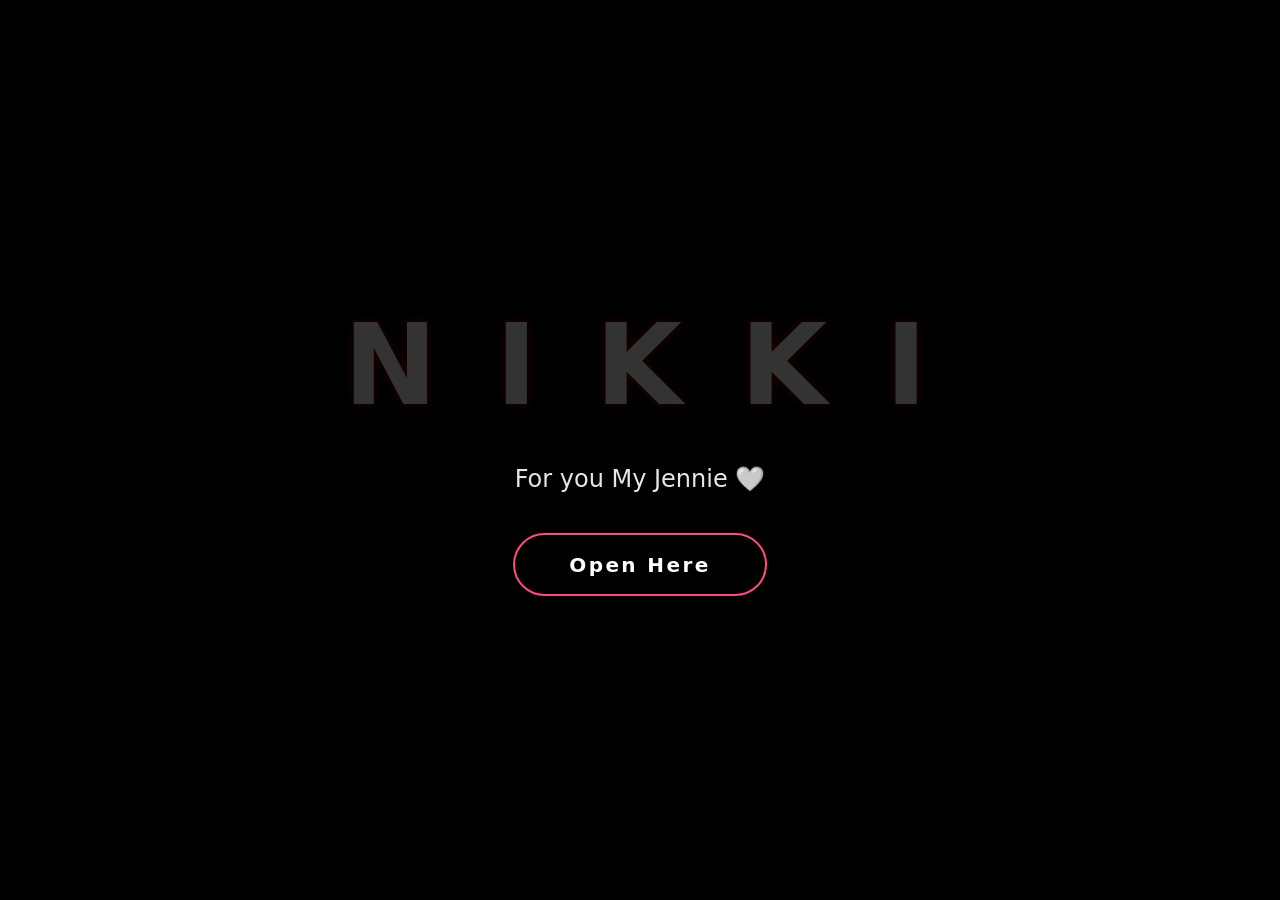
==== index.html @ 9dd9b69e "Initial surprise commit" ====
<!DOCTYPE html>
<html lang="en">
  <head>
    <meta charset="UTF-8" />
    <title>Surprise for My Girl</title>
    <link rel="stylesheet" href="css/style.css" />
  </head>
  <body>
    <!-- background music -->
    <audio id="bg-music" src="Afusic - Pal Pal with @Talwiinder (Official Visualiser) Prod. @AliSoomroMusic [AbkEmIgJMcU].mp3" loop></audio>

    <div class="greetings">
      <h1 class="name">
        <span style="--i:0">N</span>
        <span style="--i:1">I</span>
        <span style="--i:2">K</span>
        <span style="--i:3">K</span>
        <span style="--i:4">I</span>
      </h1>

      <p class="subtitle">For you My Jennie 🤍</p>

      <a href="#" id="open-btn" class="btn">Open Here</a>
    </div>

    <!-- container that will show the flowers page -->
    <div id="flowers-container" style="display:none; width:100vw; height:100vh;">
      <iframe
        id="flowers-frame"
        src="flowers.html"
        style="border:none; width:100%; height:100%;"
      ></iframe>
    </div>

    <script>
      const btn = document.getElementById("open-btn");
      const audio = document.getElementById("bg-music");
      const greetings = document.querySelector(".greetings");
      const flowersContainer = document.getElementById("flowers-container");

      if (btn && audio && greetings && flowersContainer) {
        btn.addEventListener("click", (e) => {
          e.preventDefault();

          audio.play().catch(() => {
            // if autoplay is blocked, she can click again
          });

          greetings.style.display = "none";
          flowersContainer.style.display = "block";
        });
      }
    </script>
  </body>
</html>
---- css/style.css ----
* {
  box-sizing: border-box;
  margin: 0;
  padding: 0;
}

body {
  min-height: 100vh;
  display: flex;
  align-items: center;
  justify-content: center;
  background: #000;
  color: #fff;
  font-family: system-ui, -apple-system, BlinkMacSystemFont, "Segoe UI", sans-serif;
}

.greetings {
  text-align: center;
  width: 100%;
  padding-inline: 1.5rem;
}

.name {
  font-size: clamp(3.8rem, 11vw, 7rem);
  letter-spacing: 0.6rem;
  margin-bottom: 2.2rem;
}

.name span {
  position: relative;
  display: inline-block;
  color: #333;
  text-shadow: 0 0 10px rgba(255, 0, 0, 0.15);
  animation: letterGlow 2s linear infinite;
  animation-delay: calc(var(--i) * 0.2s);
}

/* moving red light effect */
@keyframes letterGlow {
  0%,
  100% {
    color: #333;
    text-shadow: 0 0 10px rgba(255, 0, 0, 0.15);
  }
  40%,
  60% {
    color: #fff;
    text-shadow:
      0 0 20px #ff3366,
      0 0 40px #ff0040,
      0 0 70px #ff0066;
  }
}

.subtitle {
  font-size: clamp(1.2rem, 3vw, 1.5rem);
  opacity: 0.9;
  margin-bottom: 2.5rem;
}

.btn {
  display: inline-block;
  padding: 1.1rem 3.4rem;
  border-radius: 999px;
  border: 2px solid #ff4b7b;
  color: #fff;
  text-decoration: none;
  font-weight: 650;
  letter-spacing: 0.12em;
  font-size: clamp(1rem, 2.3vw, 1.25rem);
  position: relative;
  overflow: hidden;
  transition: box-shadow 0.3s ease, transform 0.2s ease;
}

@media (max-width: 768px) {
  body {
    padding-inline: 0.5rem;
  }

  .name {
    font-size: clamp(3.3rem, 15vw, 4.5rem);
    letter-spacing: 0.35rem;
  }

  .subtitle {
    font-size: 1.1rem;
    margin-bottom: 2.2rem;
  }

  .btn {
    padding: 1rem 2.6rem;
    font-size: 1rem;
  }
}

.btn::before {
  content: "";
  position: absolute;
  inset: 0;
  background: radial-gradient(circle at 0 0, rgba(255, 75, 123, 0.3), transparent 60%);
  transform: translateX(-100%);
  transition: transform 0.4s ease;
}

.btn:hover {
  box-shadow: 0 0 25px rgba(255, 75, 123, 0.7);
  transform: translateY(-2px);
}

.btn:hover::before {
  transform: translateX(0);
}
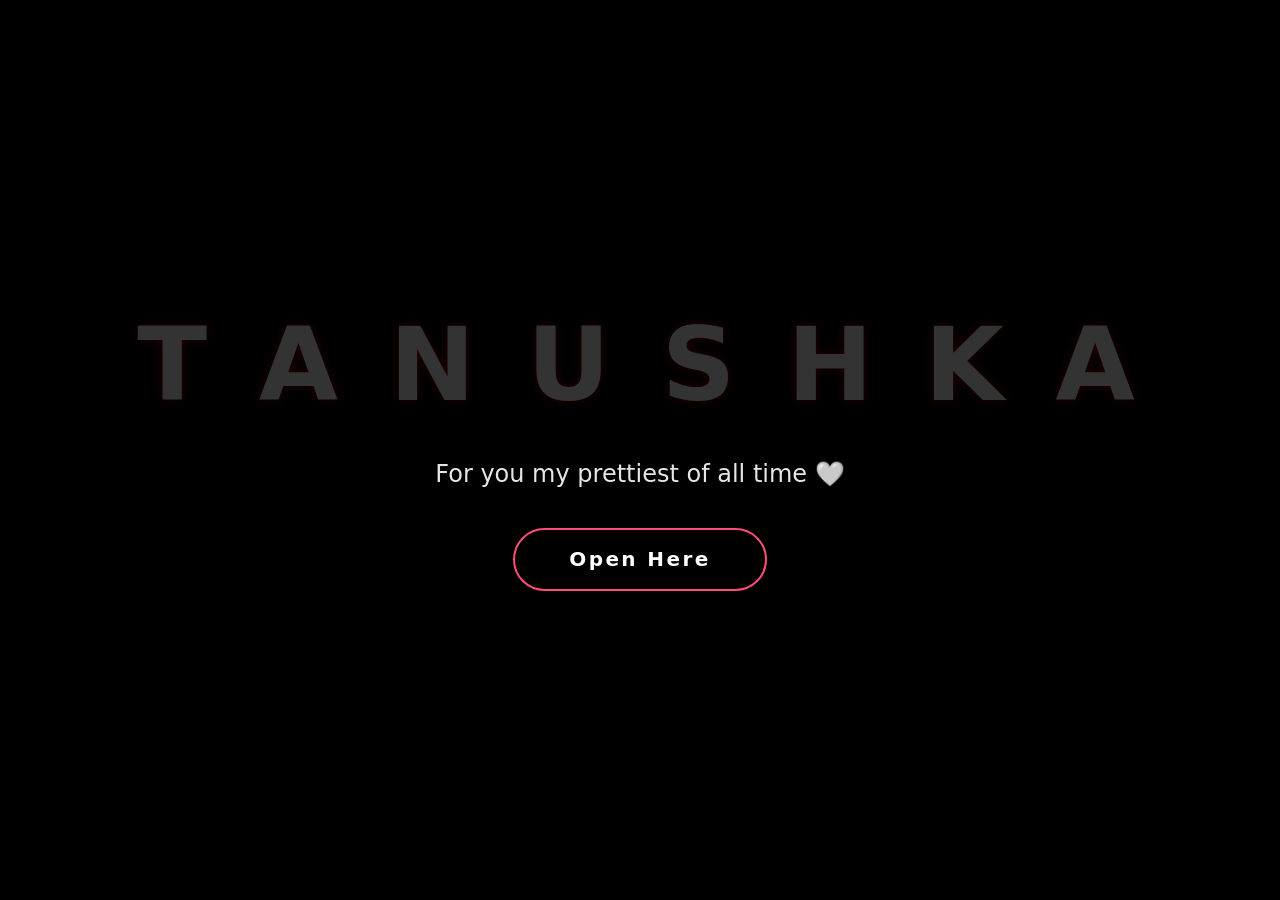
==== commit 21880390: "style: update name and subtitle text and improve typography responsiveness" ====
--- a/index.html
+++ b/index.html
@@ -11,14 +11,17 @@
 
     <div class="greetings">
       <h1 class="name">
-        <span style="--i:0">N</span>
-        <span style="--i:1">I</span>
-        <span style="--i:2">K</span>
-        <span style="--i:3">K</span>
-        <span style="--i:4">I</span>
+        <span style="--i:0">T</span>
+        <span style="--i:1">A</span>
+        <span style="--i:2">N</span>
+        <span style="--i:3">U</span>
+        <span style="--i:4">S</span>
+        <span style="--i:5">H</span>
+        <span style="--i:6">K</span>
+        <span style="--i:7">A</span>
       </h1>
 
-      <p class="subtitle">For you My Jennie 🤍</p>
+      <p class="subtitle">For you my prettiest of all time 🤍</p>
 
       <a href="#" id="open-btn" class="btn">Open Here</a>
     </div>
--- a/css/style.css
+++ b/css/style.css
@@ -21,9 +21,10 @@
 }
 
 .name {
-  font-size: clamp(3.8rem, 11vw, 7rem);
-  letter-spacing: 0.6rem;
+  font-size: clamp(2.8rem, 8vw, 6.5rem);
+  letter-spacing: clamp(0.2rem, 1vw, 0.5rem);
   margin-bottom: 2.2rem;
+  white-space: nowrap;
 }
 
 .name span {
@@ -79,8 +80,8 @@
   }
 
   .name {
-    font-size: clamp(3.3rem, 15vw, 4.5rem);
-    letter-spacing: 0.35rem;
+    font-size: clamp(2.2rem, 10vw, 3.8rem);
+    letter-spacing: 0.25rem;
   }
 
   .subtitle {
